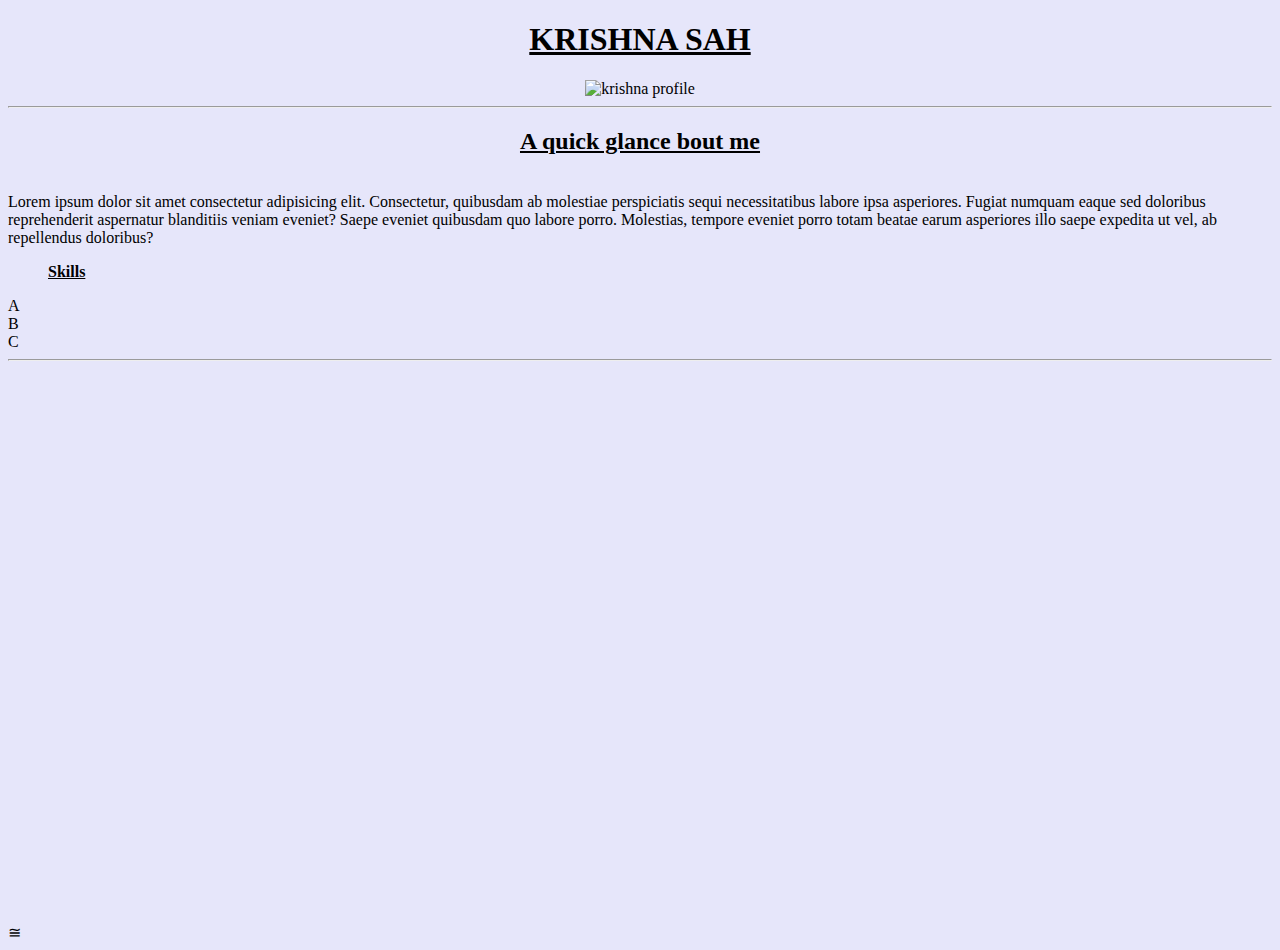
==== practice.html @ 5c0eb1da "Frist Commit" ====
<!DOCTYPE html>
<html lang="en">

<head>
    <meta charset="UTF-8">
    <meta http-equiv="X-UA-Compatible" content="IE=edge">
    <meta name="viewport" content="width=device-width, initial-scale=1.0">
    <title>Krishna profile</title>
    <link rel="icon" href="oo/k.png">
</head>

<body bgcolor="lavender" >
    <header>
        <center><h1><b><u>KRISHNA SAH</u></b></h1></center>
    </header>
    <CENTER><img src="oo/krishna.jpg" width="220" alt="krishna profile"></CENTER>
    <main>
        <hr>
        <section>
            <div>
              <center><h2><b><u>A quick glance bout me</u></b></h2></center> 
                <br>
                Lorem ipsum dolor sit amet consectetur adipisicing elit. Consectetur, quibusdam ab molestiae
                perspiciatis sequi necessitatibus labore ipsa asperiores. Fugiat numquam eaque sed doloribus
                reprehenderit aspernatur blanditiis veniam eveniet? Saepe eveniet quibusdam quo labore porro. Molestias,
                tempore eveniet porro totam beatae earum asperiores illo saepe expedita ut vel, ab repellendus
                doloribus?
            </div>
            <div>
                <ol><b><u>Skills</u></b></ol>
                <li>A</li>
                <LI>B</LI>
                <LI>C</LI>
                <hr>
                <!-- images of applications -->
            </div>
        </section>
        <section>
            <div>
                <iframe src="https://www.google.com/maps/embed?pb=!1m18!1m12!1m3!1d224407.5183583598!2d77.37590814060589!3d28.498589736114855!2m3!1f0!2f0!3f0!3m2!1i1024!2i768!4f13.1!3m3!1m2!1s0x390cea64b8f89aef%3A0xec0ccabb5317962e!2sGreater%20Noida%2C%20Uttar%20Pradesh!5e0!3m2!1sen!2sin!4v1663659136529!5m2!1sen!2sin" width="1400" height="550" style="border:0;" allowfullscreen="" loading="lazy" referrerpolicy="no-referrer-when-downgrade"></iframe>

            </div>
            <div>
                <!-- Links -->
            </div>
            <div>
                &cong;
            </div>
        </section>
    </main>

</body>

</html>
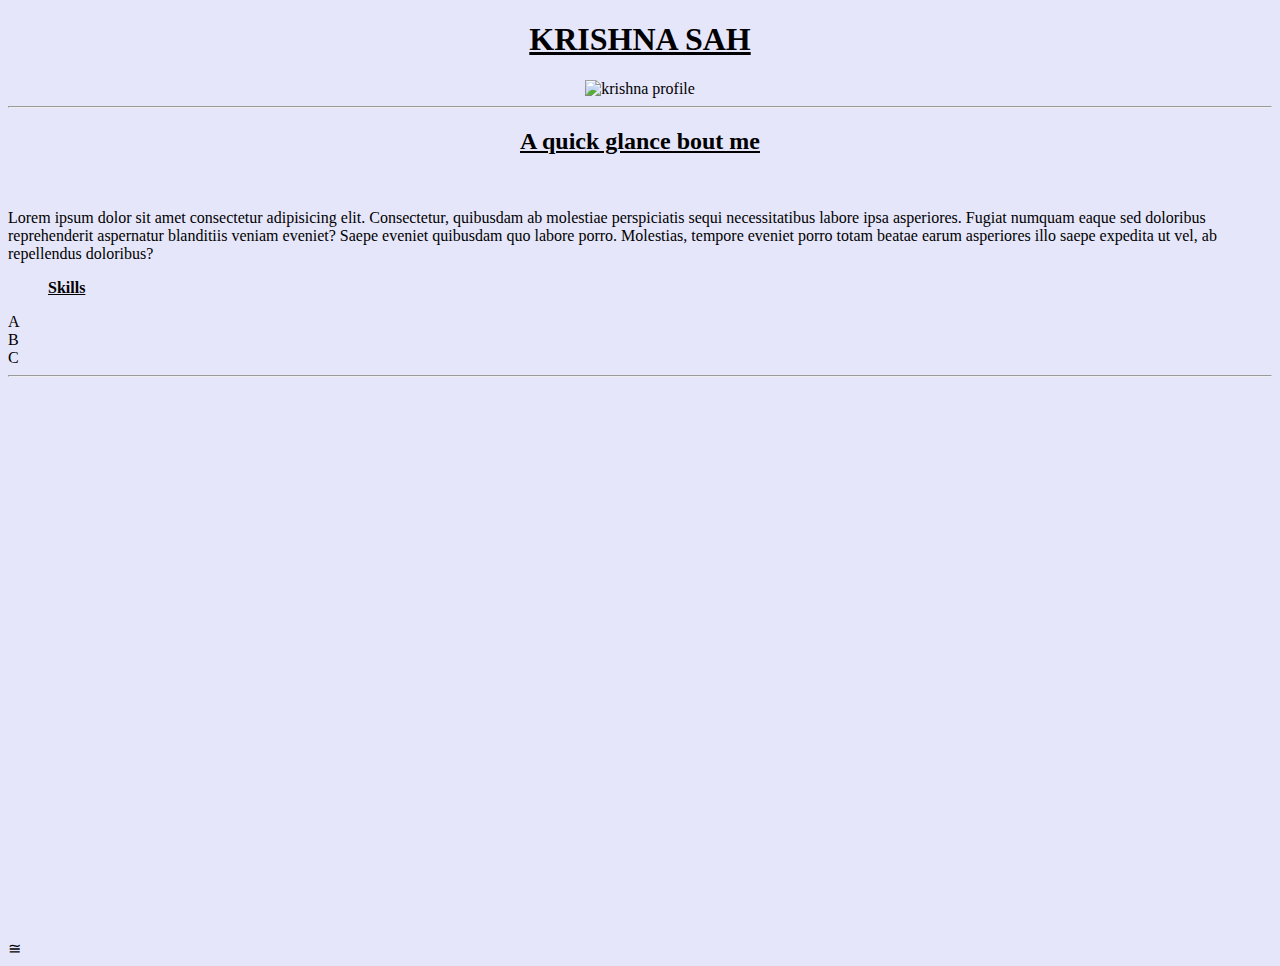
==== commit 5515836a: "code" ====
--- a/practice.html
+++ b/practice.html
@@ -20,11 +20,11 @@
             <div>
               <center><h2><b><u>A quick glance bout me</u></b></h2></center> 
                 <br>
-                Lorem ipsum dolor sit amet consectetur adipisicing elit. Consectetur, quibusdam ab molestiae
+               <p id="para">Lorem ipsum dolor sit amet consectetur adipisicing elit. Consectetur, quibusdam ab molestiae
                 perspiciatis sequi necessitatibus labore ipsa asperiores. Fugiat numquam eaque sed doloribus
                 reprehenderit aspernatur blanditiis veniam eveniet? Saepe eveniet quibusdam quo labore porro. Molestias,
                 tempore eveniet porro totam beatae earum asperiores illo saepe expedita ut vel, ab repellendus
-                doloribus?
+                doloribus?</p> 
             </div>
             <div>
                 <ol><b><u>Skills</u></b></ol>
